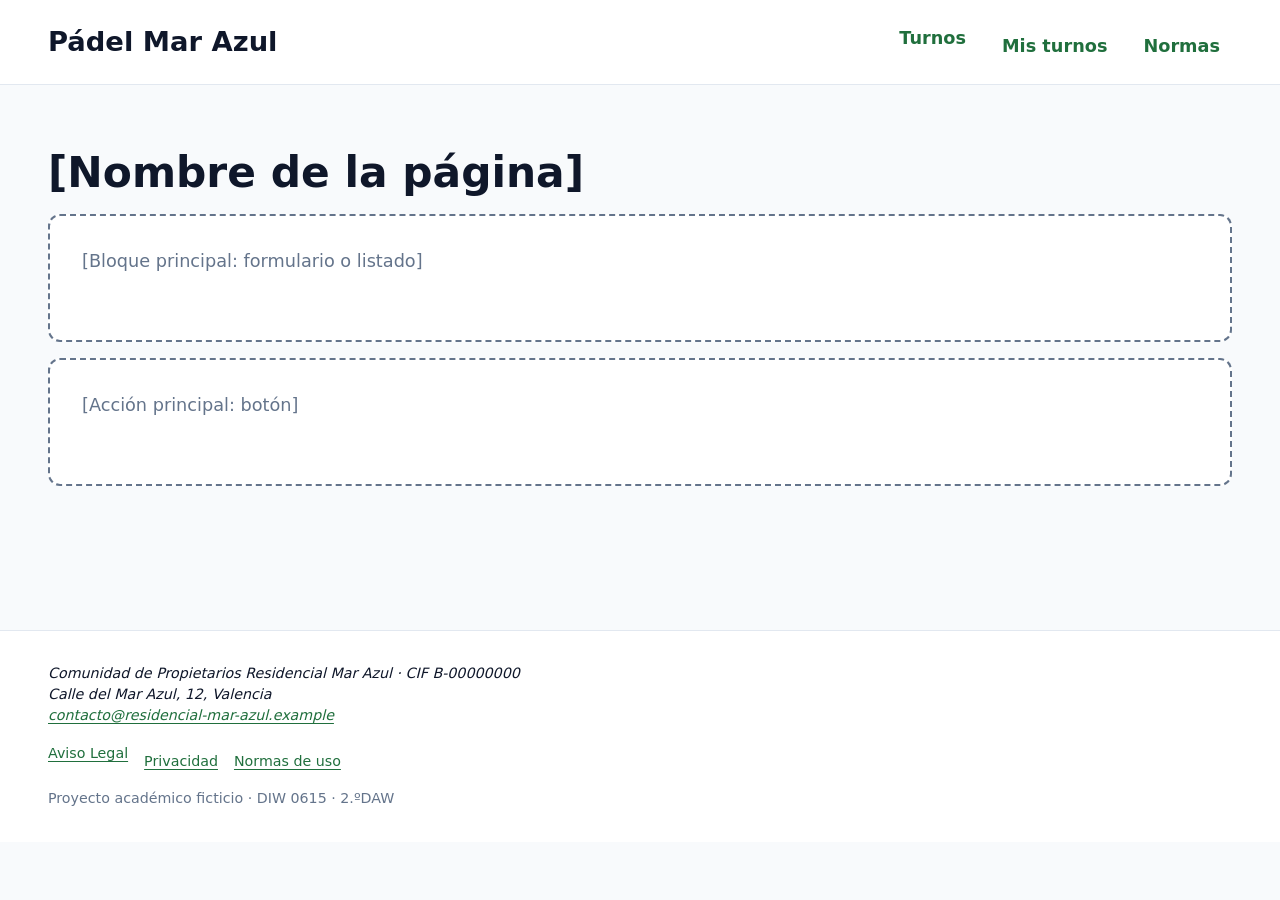
==== plantilla-tarea.html @ c9315aa7 "18/11/2026" ====
<!DOCTYPE html>
<html lang="en">
<head>
  <meta charset="UTF-8">
  <meta name="viewport" content="width=device-width, initial-scale=1.0">
  <title>[Nombre de la página] · Pádel Mar Azul</title>
  <link rel="stylesheet" href="css/estilos.css">
</head>
<body>
<a class="salto" href="#contenido">Saltar al contenido</a>
<header class="cabecera">
  <div class="cabecera__interior contenedor">
    <a class="cabecera__marca" href="index.html">Pádel Mar Azul</a>
    <nav class="menu" aria-label="Principal">
      <ul class="menu__lista">
        <li><a class="menu__enlace" href="index.html">Turnos</a></li>
        <li><a class="menu__enlace" href="mis-turnos.html">Mis turnos</a></li>
        <li><a class="menu__enlace" href="normas.html">Normas</a></li>
      </ul>
    </nav>
  </div>
</header>

<main id="contenido" class="contenedor">
  <h1>[Nombre de la página]</h1>
  <p class="hueco">[Bloque principal: formulario o listado]</p>
  <p class="hueco">[Acción principal: botón]</p>
</main>

<footer class="pie">
  <div class="pie__interior contenedor">
    <address class="pie_datos">
      Comunidad de Propietarios Residencial Mar Azul · CIF B-00000000<br>
      Calle del Mar Azul, 12, Valencia<br>
      <a href="mailto:contacto@residencial-mar-azul.example">contacto@residencial-mar-azul.example</a>
    </address>
    <nav aria-label="Legal">
      <ul class="pie__enlaces">
        <li><a href="aviso-legal.html">Aviso Legal</a></li>
        <li><a href="privacidad.html">Privacidad</a></li>
        <li><a href="normas.html">Normas de uso</a></li>
      </ul>
    </nav>
    <p class="pie__nota"><small>Proyecto académico ficticio · DIW 0615 · 2.ºDAW</small></p>
  </div>
</footer>

</body>
</html>
---- css/estilos.css ----
@layer reset, tokens, base, layout, components, utilities;

@layer tokens {
  :root {
    --color-fondo: light-dark(#f8fafc, #0f172a);
    --color-superficie: light-dark(#fff, #1e293b);
    --color-texto: light-dark(#0f172a, #f8fafc);
    --color-texto-suave: light-dark(#64748b, #94a3b8);
    --color-borde: light-dark(#e2e8f0, #64748b);
    --color-borde-control: light-dark(#64748b, #94a3b8);
    --color-acento: light-dark(#206f3d, #75d799);
    --color-acento-hover: light-dark(#195730, #9ce2b6);
    --color-sobre-acento: light-dark(#fff, #0f172a);
    --color-acento-tenue: light-dark(#effaf3, #113b21);
    --color-exito: light-dark(#047857, #6ee7b7);
    --color-exito-tenue: light-dark(#ecfdf5, #022c22);
    --color-foco: light-dark(#206f3d, #75d799);
    --color-error: light-dark(#780404, #e76e6e);
    --color-error-tenue: light-dark(#fdecec, #2c0202);
    --color-aviso: light-dark(#767804, #e5e76e);
    --color-aviso-tenue: light-dark(#fdfcec, #2c2802);
    --color-desactivado: light-dark(#047478, #6ee7d7);
    --color-desactivado-tenue: light-dark(#ecfcfd, #02292c);
    --paso-menos-1: clamp(0.8333rem, 0.8111rem + 0.099vw, 0.9rem);
    --paso-0: clamp(1rem, 0.9583rem + 0.185vw, 1.125rem);
    --paso-1: clamp(1.2rem, 1.1312rem + 0.306vw, 1.4063rem);
    --paso-2: clamp(1.44rem, 1.3341rem + 0.471vw, 1.7578rem);
    --paso-3: clamp(1.728rem, 1.5716rem + 0.695vw, 2.1973rem);
    --paso-4: clamp(2.0736rem, 1.8493rem + 0.997vw, 2.7466rem);
    --paso-5: clamp(2.4883rem, 2.1734rem + 1.4vw, 3.4332rem);
    --fuente-base: system-ui, -apple-system, "Segoe UI", roboto, sans-serif;
    --fuente-mono: ui-monospace, "Cascadia Code", menlo, monospace;
    --interlineado-titulo: 1.15;
    --interlineado-texto: 1.5;
    --espacio-3xs: 0.25rem;
    --espacio-2xs: 0.5rem;
    --espacio-xs: 0.75rem;
    --espacio-s: 1rem;
    --espacio-m: 1.5rem;
    --espacio-l: 2rem;
    --espacio-xl: 3rem;
    --espacio-2xl: 4rem;
    --radio-control: 0.5rem;
    --radio-tarjeta: 0.75rem;
    --radio-pildora: 999px;
    --sombra-tarjeta: 0 1px 2px rgb(15 23 42 / 8%), 0 4px 12px rgb(15 23 42 / 6%);
  }

  :where(:root) {
    color-scheme: light dark;
  }

  :where(:root:has([name="tema"][value="claro"]:checked)) {
    color-scheme: light;
  }

  :where(:root:has([name="tema"][value="oscuro"]:checked)) {
    color-scheme: dark;
  }
}

@layer reset {
  *,
  *::before,
  *::after {
    box-sizing: border-box;
  }

  * {
    margin: 0;
  }

  html {
    text-size-adjust: none;
  }

  body {
    min-block-size: 100dvh;
  }

  img,
  picture,
  svg,
  video {
    display: block;
    max-inline-size: 100%;
    block-size: auto;
  }

  input,
  button,
  textarea,
  select {
    font: inherit;
  }

  p,
  h1,
  h2,
  h3,
  h4 {
    overflow-wrap: break-word;
  }

  @media (prefers-reduced-motion: reduce) {
    *,
    *::before,
    *::after {
      transition-duration: 0.01ms !important;
      animation-duration: 0.01ms !important;
      animation-iteration-count: 1 !important;
    }
  }
}

@layer base {
  body {
    background-color: var(--color-fondo);
    color: var(--color-texto);
    font-family: var(--fuente-base);
    font-size: var(--paso-0);
    line-height: var(--interlineado-texto);
  }

  h1,
  h2,
  h3 {
    line-height: var(--interlineado-titulo);
    text-wrap: balance;
  }

  h1 {
    font-size: var(--paso-4);
  }

  h2 {
    font-size: var(--paso-3);
  }

  h3 {
    font-size: var(--paso-2);
  }

  a {
    color: var(--color-acento);
    text-underline-offset: 0.2em;
  }

  a:hover {
    text-decoration-thickness: 2px;
  }

  :focus-visible {
    outline: 3px solid var(--color-foco);
    outline-offset: 2px;
  }

  code {
    font-family: var(--fuente-mono);
    font-size: 0.9em;
  }

  p {
    max-inline-size: 65ch;
    text-wrap: pretty;
  }
}

@layer layout {
  .contenedor {
    inline-size: min(100% - 2 * var(--espacio-s), 75rem);
    margin-inline: auto;
  }

  @media (min-width: 64em) {
    .contenedor {
      inline-size: min(100% - 2 * var(--espacio-xl), 75rem);
    }
  }
}

@layer components {
  .boton {
    min-block-size: 2.75rem;
    min-inline-size: 2.75rem;
    display: inline-flex;
    gap: var(--espacio-2xs);
    align-items: center;
    justify-content: center;
    padding-block: var(--espacio-xs);
    padding-inline: var(--espacio-m);
    border: 2px solid transparent;
    border-radius: var(--radio-control);
    background-color: var(--color-acento);
    color: var(--color-sobre-acento);
    font-weight: 700;
    text-decoration: none;
    cursor: pointer;
    transition: background-color 150ms ease;
  }

  .boton:hover {
    background-color: var(--color-acento-hover);
  }

  .boton:focus-visible {
    outline: 3px solid var(--color-foco);
    outline-offset: 2px;
  }

  .boton:disabled {
    opacity: 0.5;
    cursor: not-allowed;
  }

  .boton--bloque {
    inline-size: 100%;
  }

  .boton--secundario {
    border-color: currentcolor;
    background-color: transparent;
    color: var(--color-acento);
  }

  .boton--secundario:hover {
    background-color: var(--color-acento-tenue);
  }
}

@layer components {
  .turno {
    display: grid;
    gap: var(--espacio-3xs);
    padding: var(--espacio-s);
    border: 1px solid var(--color-borde);
    border-radius: var(--radio-tarjeta);
    background-color: var(--color-superficie);
    cursor: pointer;
  }
}

@layer components {
  .guia {
    display: grid;
    gap: var(--espacio-xl);
    padding-block: var(--espacio-l);
  }

  .guia__seccion {
    display: grid;
    gap: var(--espacio-s);
  }

  .guia__desplazable {
    overflow-x: auto;
  }

  .guia__tabla {
    inline-size: 100%;
    border-collapse: collapse;
  }

  .guia__tabla th,
  .guia__tabla td {
    padding: var(--espacio-2xs);
    border-block-end: 1px solid var(--color-borde);
    text-align: start;
    vertical-align: middle;
  }

  .guia__tabla code {
    white-space: nowrap;
  }

  .guia__tipo {
    font-size: var(--tam);
    line-height: var(--interlineado-titulo);
  }

  .guia__fila {
    display: flex;
    flex-wrap: wrap;
    gap: var(--espacio-s);
    align-items: center;
  }

  .guia-cabecera {
    display: flex;
    flex-wrap: wrap;
    gap: var(--espacio-s);
    align-items: center;
    justify-content: space-between;
    padding-block: var(--espacio-s);
    border-block-end: 1px solid var(--color-borde);
  }

  .muestra {
    display: block;
    inline-size: 3rem;
    block-size: 3rem;
    border: 1px solid var(--color-borde);
    border-radius: var(--radio-control);
    background-color: var(--muestra);
  }

  .barra {
    display: block;
    inline-size: var(--ancho);
    block-size: var(--espacio-s);
    border-radius: var(--radio-control);
    background-color: var(--color-acento);
  }

  .selector-tema {
    display: flex;
    gap: var(--espacio-s);
    align-items: center;
    border: 0;
    padding: 0;
  }

  .selector-tema legend {
    float: inline-start;
    margin-inline-end: var(--espacio-2xs);
    font-weight: 700;
  }
}

@layer utilities {
  .visualmente-oculto {
    position: absolute !important;
    inline-size: 1px !important;
    block-size: 1px !important;
    overflow: hidden !important;
    clip-path: inset(50%) !important;
    white-space: nowrap !important;
  }
}

/* Estilos añadidos para la Fase 2. La fuente editable es scss/. */
@layer base {
  body {
    background-color: var(--color-fondo);
    color: var(--color-texto);
    font-family: var(--fuente-base);
    font-size: var(--paso-0);
    line-height: var(--interlineado-texto);
  }

  h1,
  h2,
  h3 {
    line-height: var(--interlineado-titulo);
    text-wrap: balance;
  }

  h1 {
    margin-block: var(--espacio-l) var(--espacio-s);
    font-size: var(--paso-4);
  }

  h2 {
    margin-block: var(--espacio-l) var(--espacio-s);
    font-size: var(--paso-3);
  }

  h3 {
    margin-block: var(--espacio-m) var(--espacio-xs);
    font-size: var(--paso-2);
  }

  p {
    max-inline-size: 65ch;
    margin-block: 0 var(--espacio-s);
    text-wrap: pretty;
  }

  small {
    font-size: var(--paso-menos-1);
  }

  strong {
    font-weight: 750;
  }

  ul,
  ol {
    margin-block: var(--espacio-s);
    padding-inline-start: var(--espacio-l);
  }

  li + li {
    margin-block-start: var(--espacio-2xs);
  }

  hr {
    block-size: 1px;
    margin-block: var(--espacio-l);
    border: 0;
    background-color: var(--color-borde);
  }

  table {
    inline-size: 100%;
    border-collapse: collapse;
  }

  th,
  td {
    padding: var(--espacio-s);
    border: 1px solid var(--color-borde);
    text-align: start;
    vertical-align: top;
  }

  th {
    background-color: var(--color-superficie);
    font-weight: 750;
  }

  caption {
    padding: var(--espacio-s);
    font-weight: 750;
    text-align: start;
  }

  fieldset {
    min-inline-size: 0;
    margin-block: var(--espacio-m);
    padding: var(--espacio-m);
    border: 1px solid var(--color-borde-control);
    border-radius: var(--radio-control);
  }

  legend {
    padding-inline: var(--espacio-2xs);
    color: var(--color-texto);
    font-weight: 700;
  }

  label {
    font-weight: 550;
  }

  :where(input:not([type="radio"]):not([type="checkbox"])),
  select {
    min-block-size: 2.75rem;
    inline-size: 100%;
    padding: var(--espacio-xs);
    border: 1px solid var(--color-borde-control);
    border-radius: var(--radio-control);
    background-color: var(--color-superficie);
    color: var(--color-texto);
    font: inherit;
  }

  input[type="radio"],
  input[type="checkbox"] {
    min-block-size: 2.75rem;
    min-inline-size: 2.75rem;
    inline-size: 1.25rem;
    block-size: 1.25rem;
    margin-inline-end: var(--espacio-2xs);
    accent-color: var(--color-acento);
    vertical-align: middle;
  }

  a {
    color: var(--color-acento);
    text-underline-offset: 0.2em;
  }

  a:hover {
    text-decoration-thickness: 2px;
  }

  main {
    padding-block: var(--espacio-l) var(--espacio-2xl);
  }
}

@layer layout {
  .salto {
    position: absolute;
    z-index: 10;
    inset-block-start: 0;
    inset-inline-start: 0;
    padding: var(--espacio-xs) var(--espacio-s);
    transform: translateY(-150%);
    border-radius: var(--radio-control);
    background: var(--color-superficie);
    color: var(--color-texto);
  }

  .salto:focus {
    transform: translateY(0);
    outline: 3px solid var(--color-foco);
    outline-offset: 2px;
  }

  .cabecera {
    border-block-end: 1px solid var(--color-borde);
    background: var(--color-superficie);
  }

  .cabecera__interior {
    display: flex;
    flex-wrap: wrap;
    align-items: center;
    justify-content: space-between;
    gap: var(--espacio-s);
    padding-block: var(--espacio-s);
  }

  .cabecera__marca {
    color: var(--color-texto);
    font-size: var(--paso-2);
    font-weight: 800;
    text-decoration: none;
  }

  .menu__lista {
    display: flex;
    flex-wrap: wrap;
    gap: var(--espacio-xs);
    margin: 0;
    padding: 0;
    list-style: none;
  }

  .menu__enlace {
    display: inline-flex;
    align-items: center;
    min-block-size: 2.75rem;
    min-inline-size: 2.75rem;
    padding: var(--espacio-2xs) var(--espacio-xs);
    border-radius: var(--radio-control);
    color: var(--color-acento);
    font-weight: 650;
    text-decoration: none;
  }

  .menu__enlace:hover {
    background: var(--color-acento-tenue);
    text-decoration: underline;
  }

  .menu__enlace[aria-current="page"] {
    border: 2px solid var(--color-acento);
    background: var(--color-acento-tenue);
    font-weight: 800;
    text-decoration: underline;
  }

  .pie {
    margin-block-start: var(--espacio-2xl);
    border-block-start: 1px solid var(--color-borde);
    background: var(--color-superficie);
  }

  .pie__interior {
    display: grid;
    gap: var(--espacio-s);
    padding-block: var(--espacio-l);
    font-size: var(--paso-menos-1);
  }

  .pie__datos {
    color: var(--color-texto-suave);
    font-style: normal;
  }

  .pie__enlaces {
    display: flex;
    flex-wrap: wrap;
    gap: var(--espacio-s);
    margin: 0;
    padding: 0;
    list-style: none;
  }

  .pie__nota {
    margin: 0;
    color: var(--color-texto-suave);
  }

  .hueco {
    max-inline-size: none;
    min-block-size: 8rem;
    padding: var(--espacio-l);
    border: 2px dashed var(--color-borde-control);
    border-radius: var(--radio-tarjeta);
    background: var(--color-superficie);
    color: var(--color-texto-suave);
  }

  .formulario {
    display: grid;
    gap: var(--espacio-m);
    max-inline-size: 48rem;
  }

  .campo {
    display: grid;
    gap: var(--espacio-2xs);
  }

  .opciones-pista {
    display: flex;
    flex-wrap: wrap;
    gap: var(--espacio-s);
  }

  .opcion {
    display: inline-flex;
    align-items: center;
    min-block-size: 2.75rem;
    min-inline-size: 2.75rem;
    padding: var(--espacio-xs);
    border: 1px solid var(--color-borde-control);
    border-radius: var(--radio-control);
  }

  .resumen,
  .justificante {
    padding: var(--espacio-m);
    border: 1px solid var(--color-borde);
    border-radius: var(--radio-tarjeta);
    background: var(--color-superficie);
  }

  .datos-reserva {
    display: grid;
    gap: var(--espacio-s);
    margin: 0;
  }

  .datos-reserva div {
    display: grid;
    gap: var(--espacio-3xs);
  }

  .datos-reserva dt {
    color: var(--color-texto-suave);
    font-size: var(--paso-menos-1);
    font-weight: 700;
  }

  .datos-reserva dd {
    margin: 0;
    font-weight: 650;
  }

  .campo--aceptacion {
    margin-block: var(--espacio-s);
  }

  .aceptacion {
    display: flex;
    align-items: flex-start;
    gap: var(--espacio-2xs);
  }

  .aceptacion input {
    flex: 0 0 auto;
    margin-block-start: 0.15rem;
  }

  .nota {
    margin-block: var(--espacio-m);
    padding: var(--espacio-s);
    border-inline-start: 4px solid var(--color-aviso);
    background: var(--color-aviso-tenue);
  }

  .lectura {
    max-inline-size: 75ch;
  }

  .lectura__indice {
    margin-block: var(--espacio-l);
    padding: var(--espacio-m);
    border: 1px solid var(--color-borde);
    border-radius: var(--radio-tarjeta);
    background: var(--color-superficie);
  }

  .lectura__indice h2 {
    margin-block-start: 0;
  }

  .lectura section {
    margin-block: var(--espacio-xl);
  }

  .tabla-desplazable {
    overflow-x: auto;
    border: 1px solid var(--color-borde);
    border-radius: var(--radio-control);
  }

  .tabla-reservas {
    min-inline-size: 38rem;
  }

  .tabla-reservas .boton {
    white-space: nowrap;
  }
}

@layer components {
  .boton {
    display: inline-flex;
    align-items: center;
    justify-content: center;
    gap: var(--espacio-2xs);
    min-block-size: 2.75rem;
    min-inline-size: 2.75rem;
    padding: var(--espacio-xs) var(--espacio-m);
    border: 2px solid transparent;
    border-radius: var(--radio-control);
    background: var(--color-acento);
    color: var(--color-sobre-acento);
    font: inherit;
    font-weight: 750;
    text-decoration: none;
    cursor: pointer;
    transition: background-color 150ms ease;
  }

  .boton:hover {
    background: var(--color-acento-hover);
  }

  .boton:focus-visible {
    outline: 3px solid var(--color-foco);
    outline-offset: 2px;
  }

  .boton:disabled {
    opacity: 0.55;
    cursor: not-allowed;
  }

  .boton--bloque {
    inline-size: 100%;
  }

  .boton--secundario {
    border-color: var(--color-acento);
    background: transparent;
    color: var(--color-acento);
  }

  .boton--secundario:hover {
    background: var(--color-acento-tenue);
  }

  .turnos {
    display: grid;
    gap: var(--espacio-s);
  }

  .turno {
    display: grid;
    gap: var(--espacio-3xs);
    min-block-size: 2.75rem;
    min-inline-size: 2.75rem;
    padding: var(--espacio-s);
    border: 2px solid var(--color-borde-control);
    border-radius: var(--radio-tarjeta);
    background: var(--color-superficie);
    cursor: pointer;
  }

  .turno__control {
    position: absolute;
    inline-size: 1px;
    block-size: 1px;
    min-inline-size: 1px;
    min-block-size: 1px;
    overflow: hidden;
    clip-path: inset(50%);
    white-space: nowrap;
  }

  .turno__hora {
    font-weight: 800;
  }

  .turno__estado {
    color: var(--color-texto-suave);
    font-size: var(--paso-menos-1);
  }

  .turno:has(:checked) {
    border: 3px solid var(--color-acento);
    background: var(--color-acento-tenue);
  }

  .turno:has(:disabled) {
    border-style: dashed;
    background: var(--color-desactivado-tenue);
    color: var(--color-texto-suave);
    cursor: not-allowed;
  }

  .invitados {
    border-color: var(--color-borde-control);
  }

  .invitados__grupo {
    display: flex;
    flex-wrap: wrap;
    gap: var(--espacio-2xs);
    margin-block-start: var(--espacio-s);
  }

  .invitados__grupo label {
    display: inline-flex;
    flex: 1 1 3rem;
    align-items: center;
    justify-content: center;
    min-block-size: 2.75rem;
    min-inline-size: 2.75rem;
    padding: var(--espacio-2xs);
    border: 1px solid var(--color-borde-control);
    border-radius: var(--radio-control);
    background: var(--color-superficie);
    cursor: pointer;
  }

  .invitados__opcion:has(:checked) {
    border: 2px solid var(--color-acento);
    background: var(--color-acento-tenue);
    font-weight: 800;
  }

  .invitados__opcion:has(:focus-visible) {
    outline: 3px solid var(--color-foco);
    outline-offset: 2px;
  }

  .aviso {
    margin-block: var(--espacio-l);
    padding: var(--espacio-m);
    border: 2px solid var(--color-acento);
    border-radius: var(--radio-tarjeta);
    background: var(--color-acento-tenue);
  }

  .aviso__titulo {
    margin-block-start: 0;
  }

  .aviso__concepto {
    overflow-wrap: anywhere;
    font-weight: 700;
  }
}
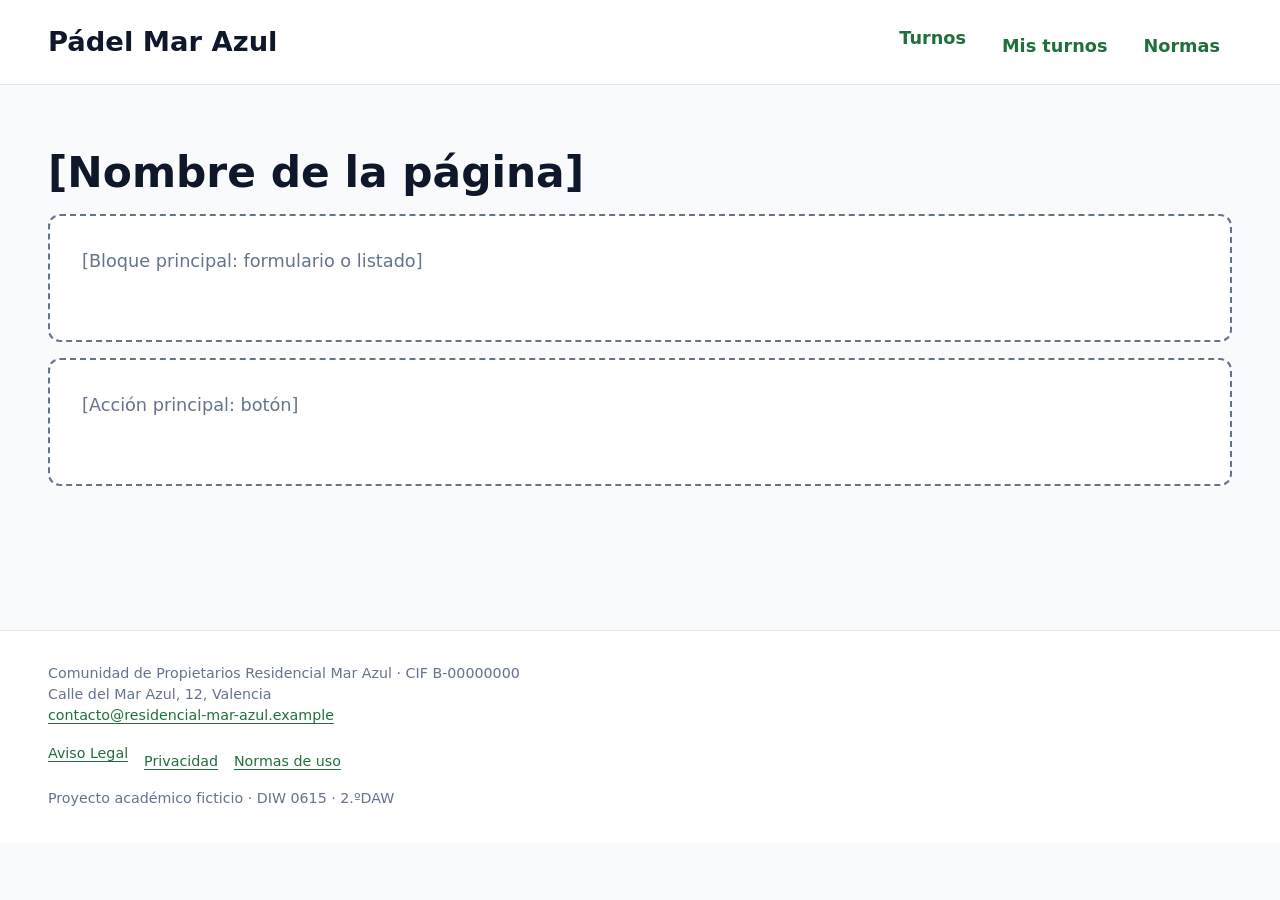
==== commit be411e46: "Fase_2 Terminada" ====
--- a/plantilla-tarea.html
+++ b/plantilla-tarea.html
@@ -1,5 +1,5 @@
 <!DOCTYPE html>
-<html lang="en">
+<html lang="es">
 <head>
   <meta charset="UTF-8">
   <meta name="viewport" content="width=device-width, initial-scale=1.0">
@@ -29,7 +29,7 @@
 
 <footer class="pie">
   <div class="pie__interior contenedor">
-    <address class="pie_datos">
+    <address class="pie__datos">
       Comunidad de Propietarios Residencial Mar Azul · CIF B-00000000<br>
       Calle del Mar Azul, 12, Valencia<br>
       <a href="mailto:contacto@residencial-mar-azul.example">contacto@residencial-mar-azul.example</a>
